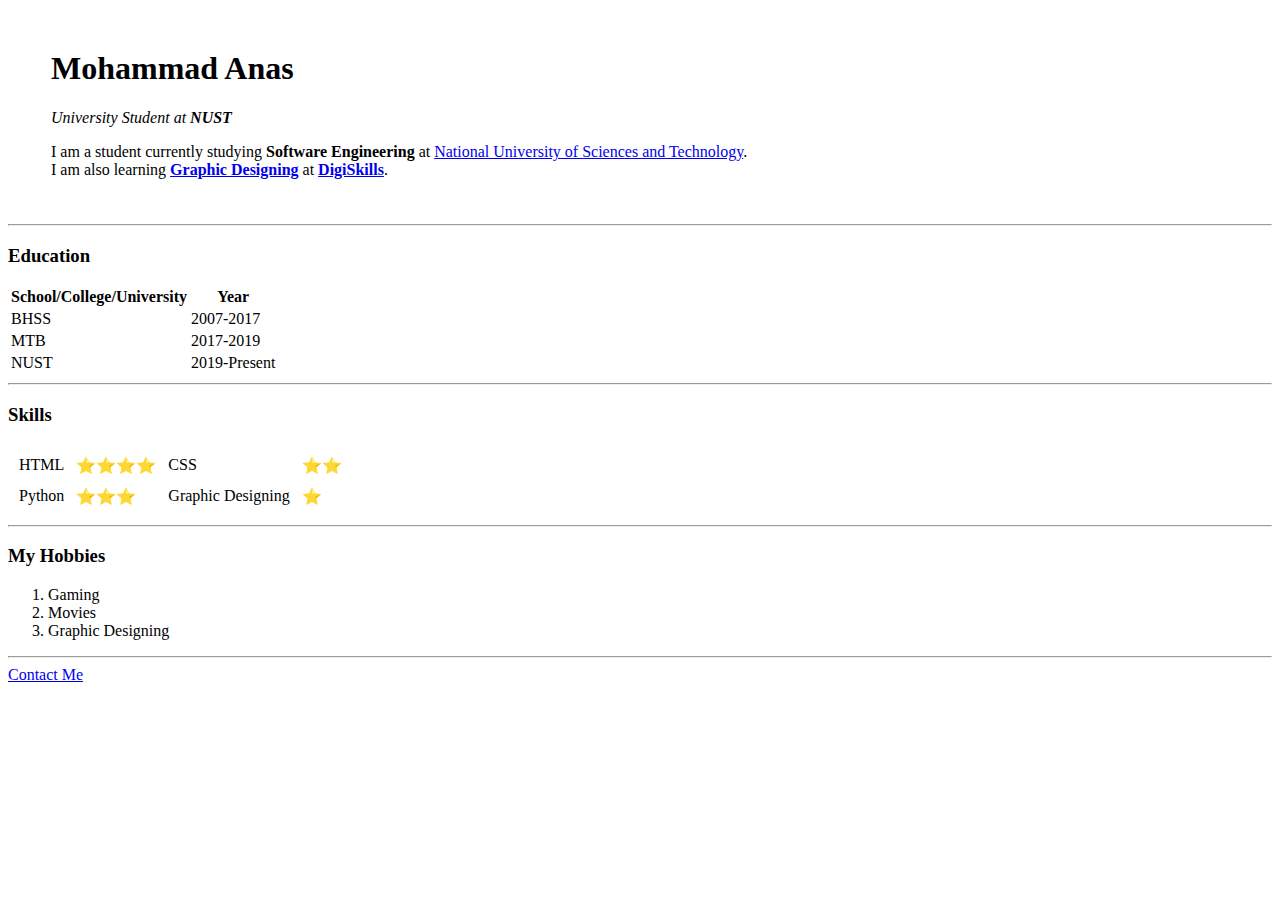
==== index.html @ 670bf595 "Add files via upload" ====
<!DOCTYPE html>
<html lang="en" dir="ltr">
  <head>
    <meta charset="utf-8">
    <title>My Website</title>
  </head>
  <body>
    <!-- Table 1 -->
    <table cellspacing = 20>
      <tr>
        <td><img src="Images/Anas (2).jpg" width="175px" alt=""></td>
        <td><h1>Mohammad Anas</h1>
        <p><em>University Student at <strong>NUST</strong></em></p>
        <p>
          I am a student currently studying <strong>Software Engineering</strong> at <a href="National University of Sciences and Technology">National University of Sciences and Technology</a>.<br />
          I am also learning <strong><a href="https://en.wikipedia.org/wiki/Graphic_design">Graphic Designing</a></strong> at <strong><a href="https://digiskills.pk/">DigiSkills</a></strong>.
        </p></td>
      </tr>
    </table>
    <hr/>
    <!-- Table 2 -->
     <h3>Education</h3>
      <table>
       <thead>
       <th>School/College/University</th>
        <th>Year</th>
       </thead>
       <tbody>
         <tr>
           <td>BHSS</td>
           <td>2007-2017</td>
         </tr>
         <tr>
           <td>MTB</td>
           <td>2017-2019</td>
         </tr>
         <tr>
           <td>NUST</td>
           <td>2019-Present</td>
        </tr>
       </tbody>
       </table>
       <hr>
      <!-- Table 3 -->
    <h3>Skills</h3>
    <table cellspacing = 10>
      <tr>
        <td>HTML</td>
        <td>⭐⭐⭐⭐</td>
        <td>CSS</td>
        <td>⭐⭐</td>
      </tr>
      <tr>
        <td>Python</td>
        <td>⭐⭐⭐</td>
        <td>Graphic Designing</td>
        <td>⭐</td>
      </tr>
    </table>
    <hr />
    <!-- Hobbies -->
    <h3>My Hobbies</h3>
    <ol>
      <li>Gaming</li>
      <li>Movies</li>
      <li>Graphic Designing</li>
    </ol>
    <hr />
    <!-- Contact Information -->
    <a href="Contact.html">Contact Me</a>
  </body>
</html>
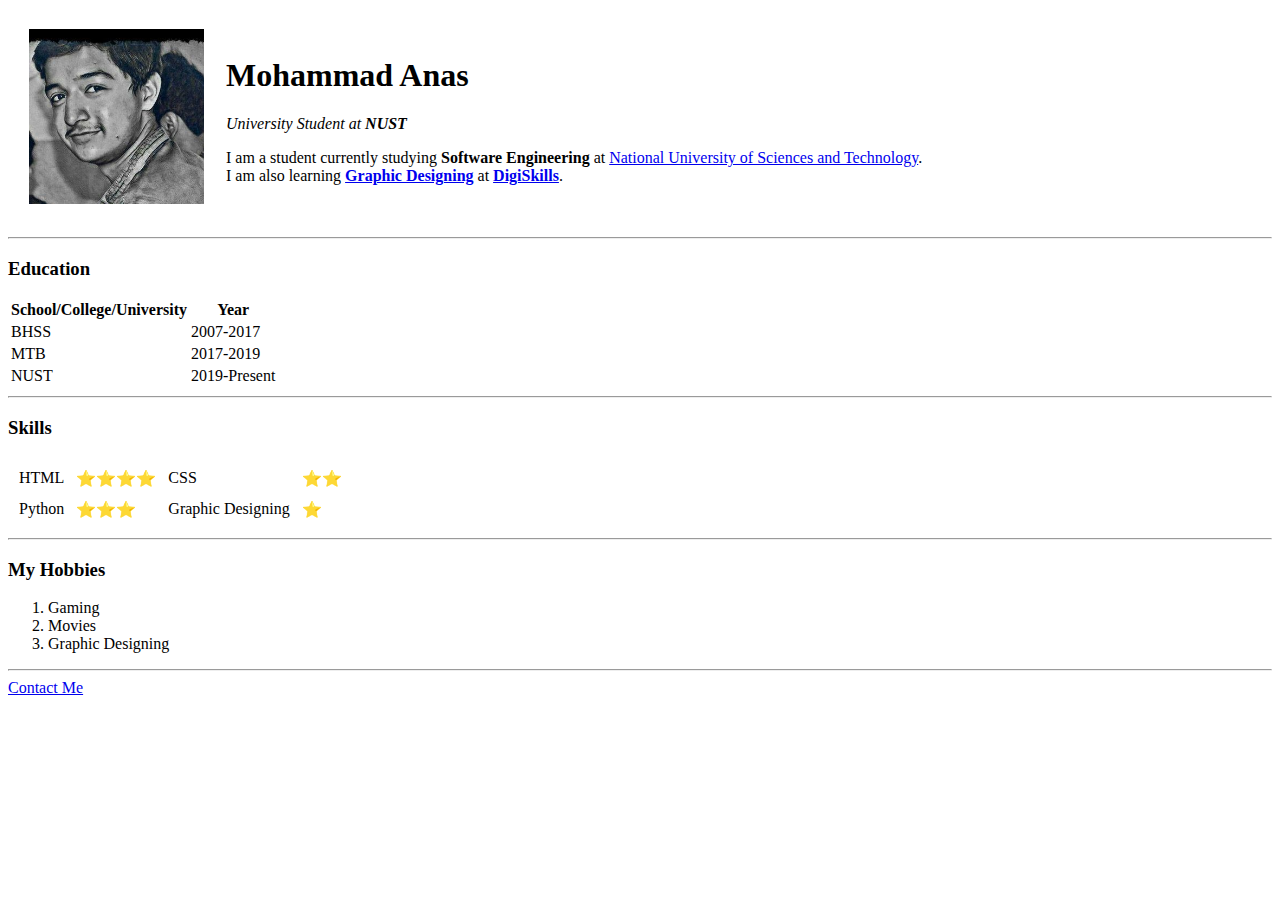
==== commit 066e9d74: "Add Files to personal CV Website" ====
--- a/index.html
+++ b/index.html
@@ -8,7 +8,7 @@
     <!-- Table 1 -->
     <table cellspacing = 20>
       <tr>
-        <td><img src="Images/Anas (2).jpg" width="175px" alt=""></td>
+        <td><img src="Anas (2).jpg" width="175px" alt=""></td>
         <td><h1>Mohammad Anas</h1>
         <p><em>University Student at <strong>NUST</strong></em></p>
         <p>
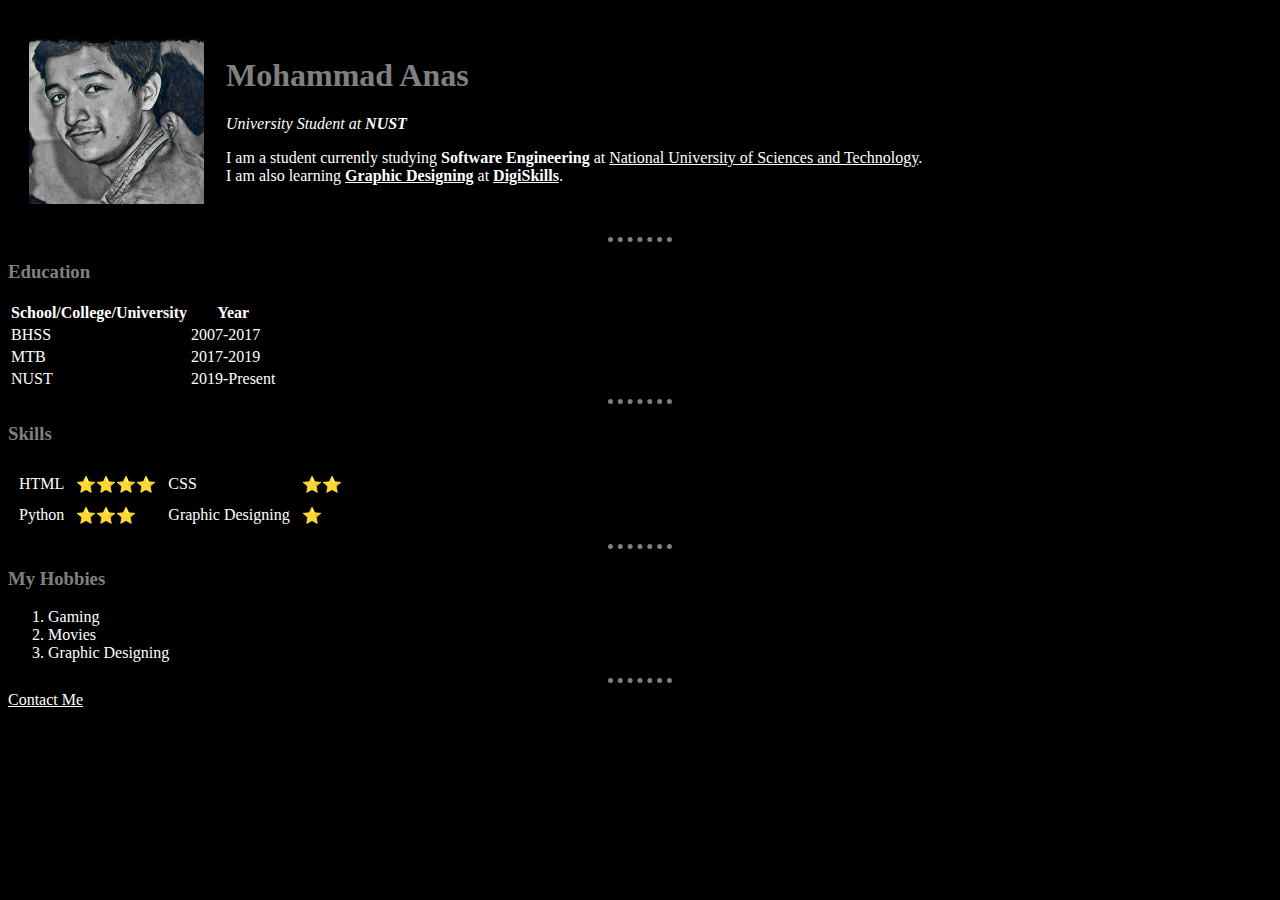
==== commit 6dd3852f: "Update index.html" ====
--- a/index.html
+++ b/index.html
@@ -2,7 +2,8 @@
 <html lang="en" dir="ltr">
   <head>
     <meta charset="utf-8">
-    <title>My Website</title>
+    <title>Mohammad Anas</title>
+    <link rel="stylesheet" href="styles.css">
   </head>
   <body>
     <!-- Table 1 -->
--- a/styles.css
+++ b/styles.css
@@ -0,0 +1,31 @@
+body {
+  background-color: black;
+     }
+
+hr {
+  width: 5%;
+  border-style: dotted none none;
+  border-color: grey;
+  border-width: 5px;
+     }
+h1 {
+  color: grey;
+}
+h3 {
+  color: grey;
+}
+table {
+  color: white;
+}
+p {
+  color:white;
+}
+li {
+  color: white;
+}
+a {
+  color: white;
+}
+form {
+  color: white;
+}
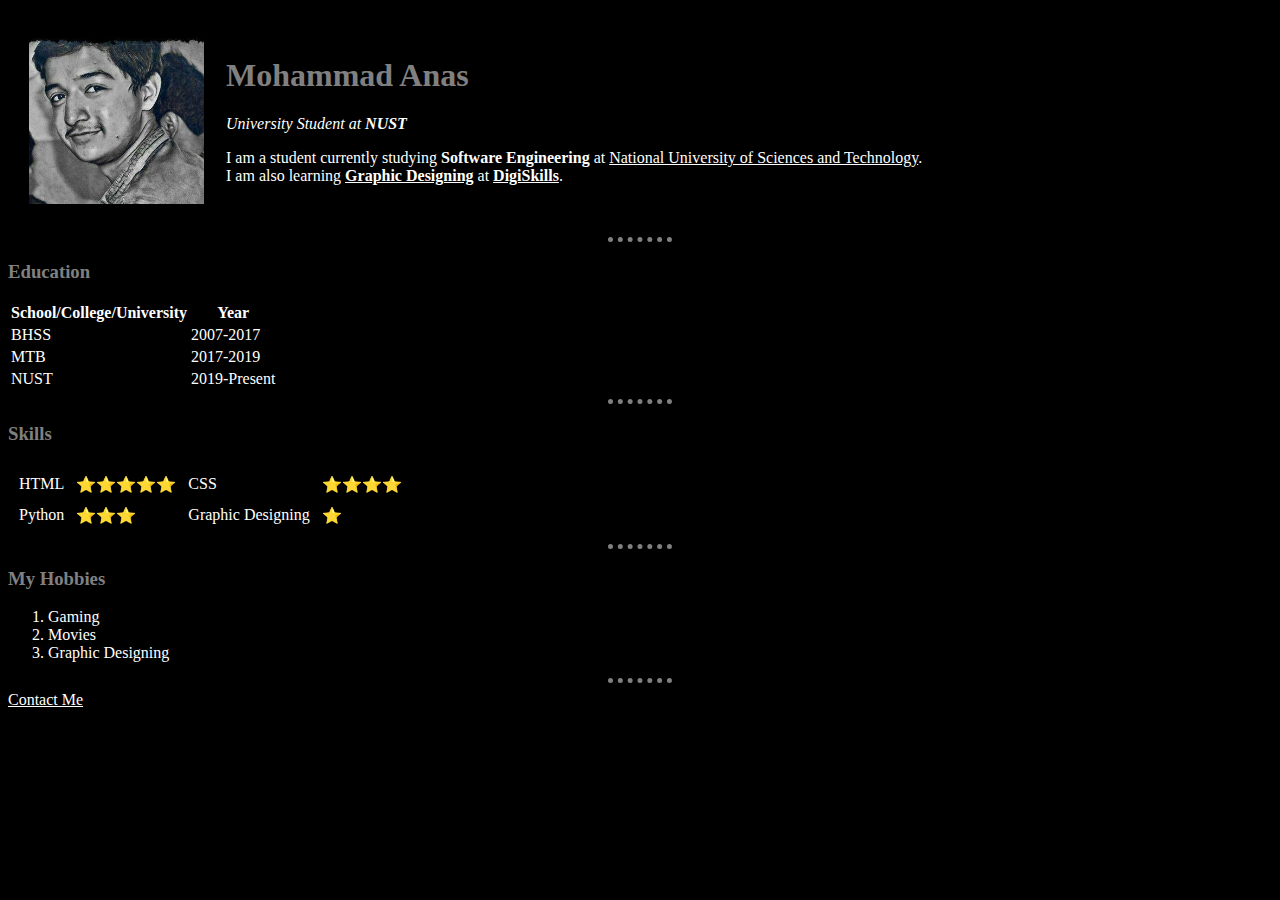
==== commit e2dfbb12: "Update index.html" ====
--- a/index.html
+++ b/index.html
@@ -47,9 +47,9 @@
     <table cellspacing = 10>
       <tr>
         <td>HTML</td>
+        <td>⭐⭐⭐⭐⭐</td>
+        <td>CSS</td>
         <td>⭐⭐⭐⭐</td>
-        <td>CSS</td>
-        <td>⭐⭐</td>
       </tr>
       <tr>
         <td>Python</td>
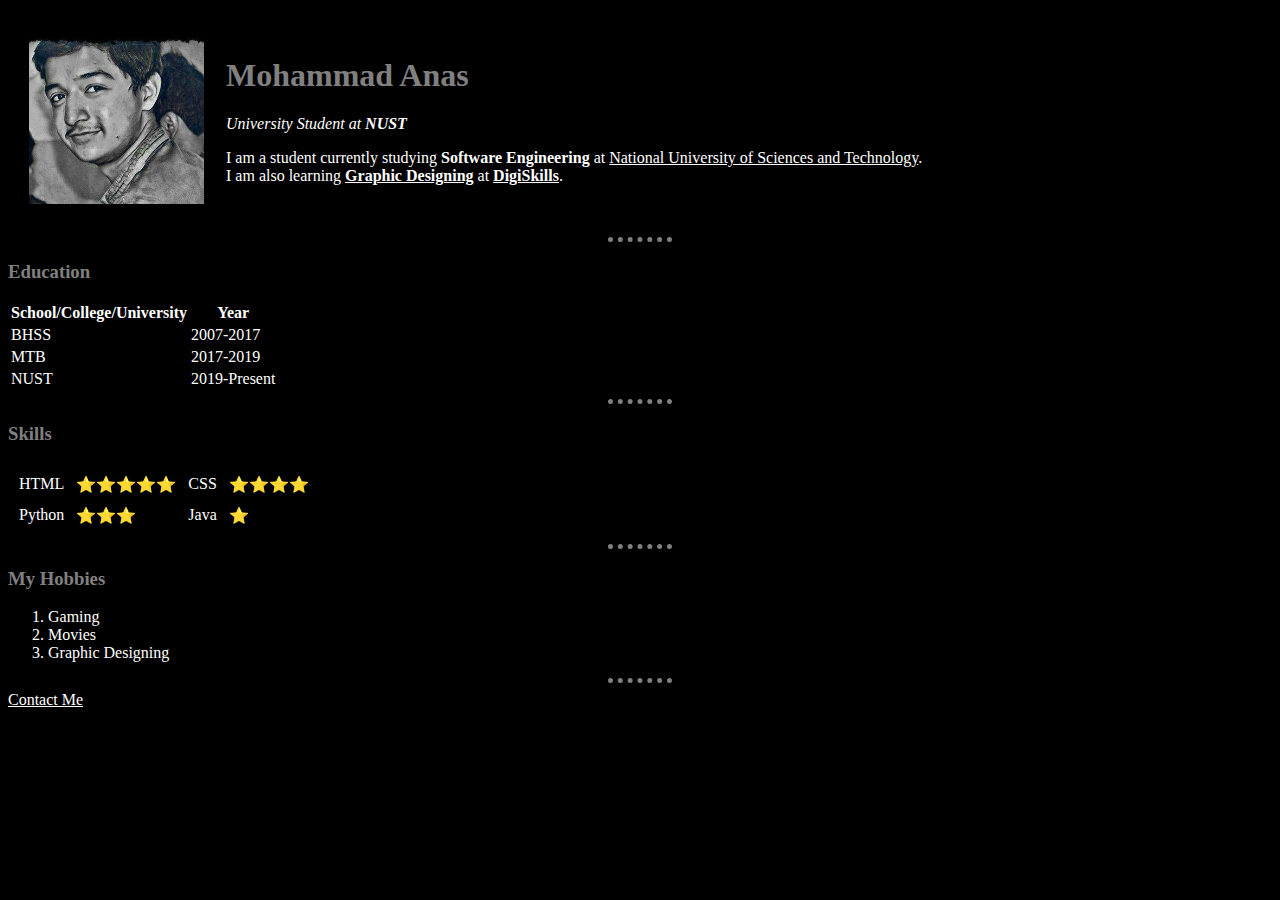
==== commit a33a1448: "Update index.html" ====
--- a/index.html
+++ b/index.html
@@ -54,7 +54,7 @@
       <tr>
         <td>Python</td>
         <td>⭐⭐⭐</td>
-        <td>Graphic Designing</td>
+        <td>Java</td>
         <td>⭐</td>
       </tr>
     </table>
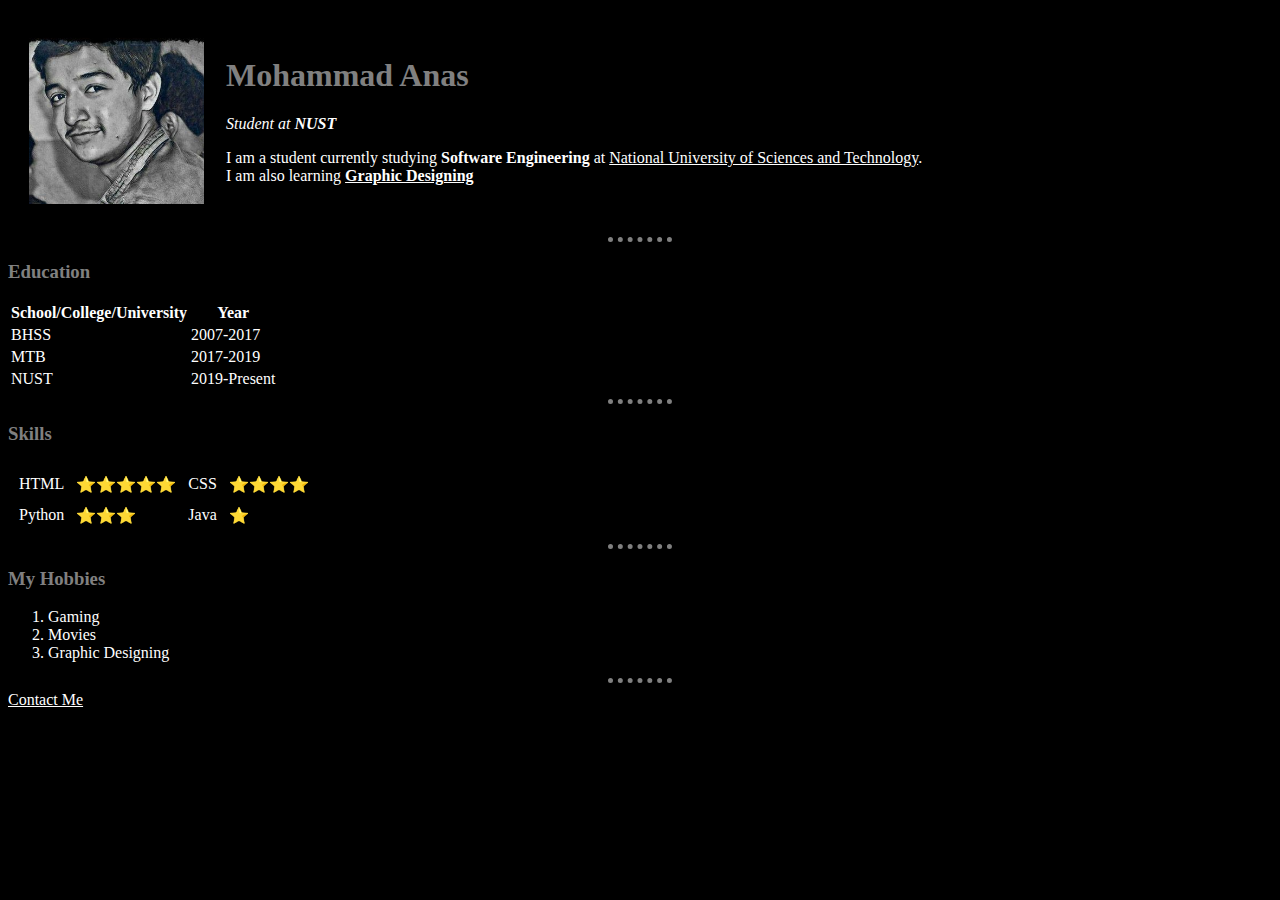
==== commit 35f74f27: "Delete About Info" ====
--- a/index.html
+++ b/index.html
@@ -11,10 +11,10 @@
       <tr>
         <td><img src="Anas (2).jpg" width="175px" alt=""></td>
         <td><h1>Mohammad Anas</h1>
-        <p><em>University Student at <strong>NUST</strong></em></p>
+        <p><em>Student at <strong>NUST</strong></em></p>
         <p>
           I am a student currently studying <strong>Software Engineering</strong> at <a href="National University of Sciences and Technology">National University of Sciences and Technology</a>.<br />
-          I am also learning <strong><a href="https://en.wikipedia.org/wiki/Graphic_design">Graphic Designing</a></strong> at <strong><a href="https://digiskills.pk/">DigiSkills</a></strong>.
+          I am also learning <strong><a href="https://en.wikipedia.org/wiki/Graphic_design">Graphic Designing</a></strong>
         </p></td>
       </tr>
     </table>
